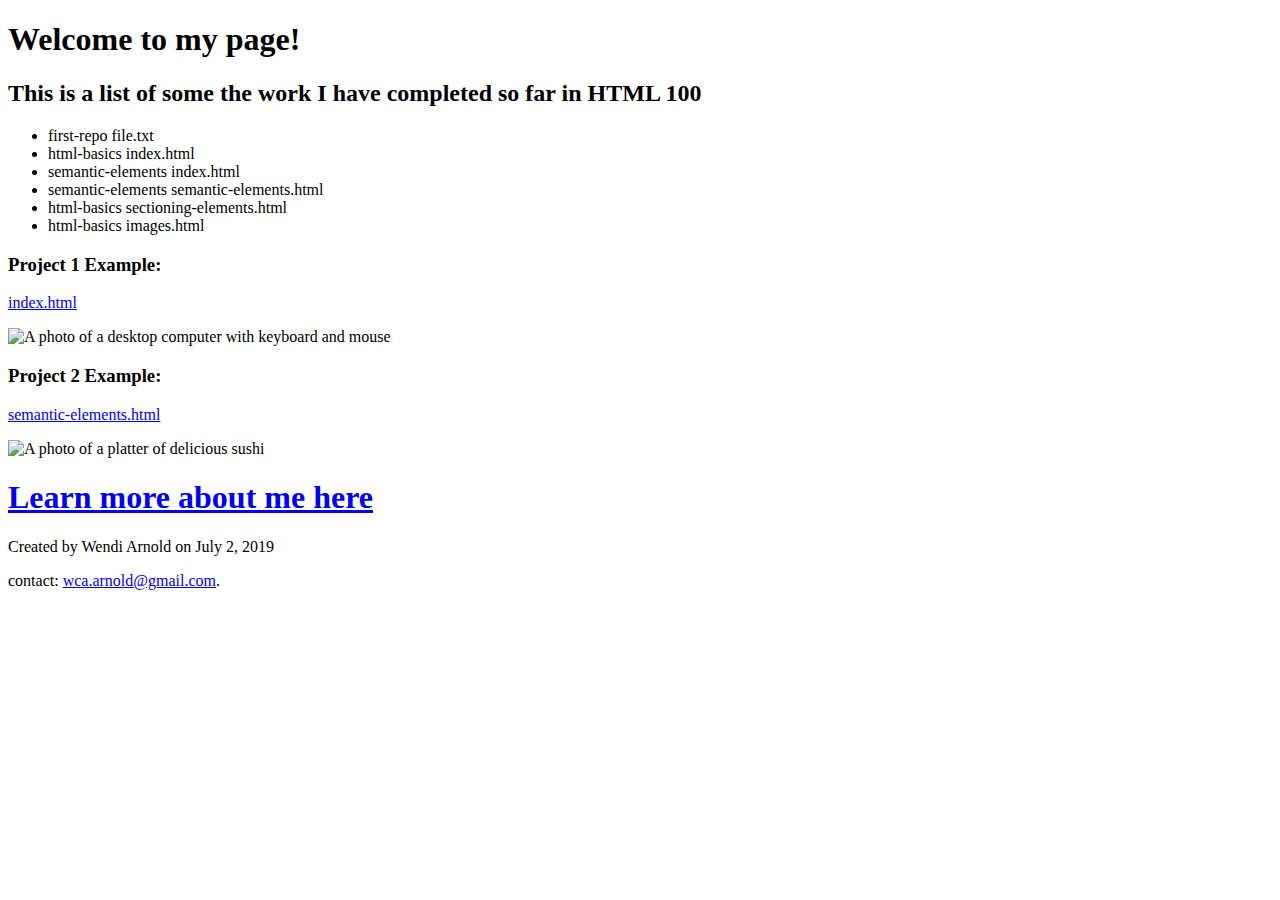
==== index.html @ 62278d21 "created two webpages in portfolio file" ====
<!DOCTYPE html>
<html lang="en">
  <head>
    <meta charset="utf-8">
    <title>Wendi's Portfolio</title>
  </head>

  <body>

    <nav>
    <header><h1>Welcome to my page!</h1></header>
    <h2>This is a list of some the work I have completed so far in HTML 100</h2>
      <ul>
        <li>first-repo file.txt</li>
        <li>html-basics index.html</li>
        <li>semantic-elements index.html</li>
        <li>semantic-elements semantic-elements.html</li>
        <li>html-basics sectioning-elements.html</li>
        <li>html-basics images.html</li>
      </ul>
      </nav>

      <article>
        <h3>Project 1 Example:</h3>
        <a href="file:///C:/Users/Wendi/Desktop/HTML100/semantic-elements/index.html">index.html</a>
          <p><img src="https://farm1.staticflickr.com/39/118084267_806dc080c7.jpg" width="150" height="100" alt="A photo of a desktop computer with keyboard and mouse"></p>
        <h3>Project 2 Example:</h3>
        <p><a href="file:///C:/Users/Wendi/Desktop/HTML100/semantic-elements/semantic-elements.html">semantic-elements.html</a></p>
        <p><img src="https://farm9.staticflickr.com/8757/16948980348_05771449e3_b.jpg" width="100" height="100" alt="A photo of a platter of delicious sushi"></p>
      </article>

      <section>
          <h1><a href="file:///C:/Users/Wendi/Desktop/HTML100/portfolio/about-me.html">Learn more about me here</a></h1>
      </section>

      <footer>
          <p>Created by Wendi Arnold on July 2, 2019</p>
          <p>contact: <a href="mailto:wca.arnold@gmail.com"> wca.arnold@gmail.com</a>. </p>
      </footer>

  </body>
</html>
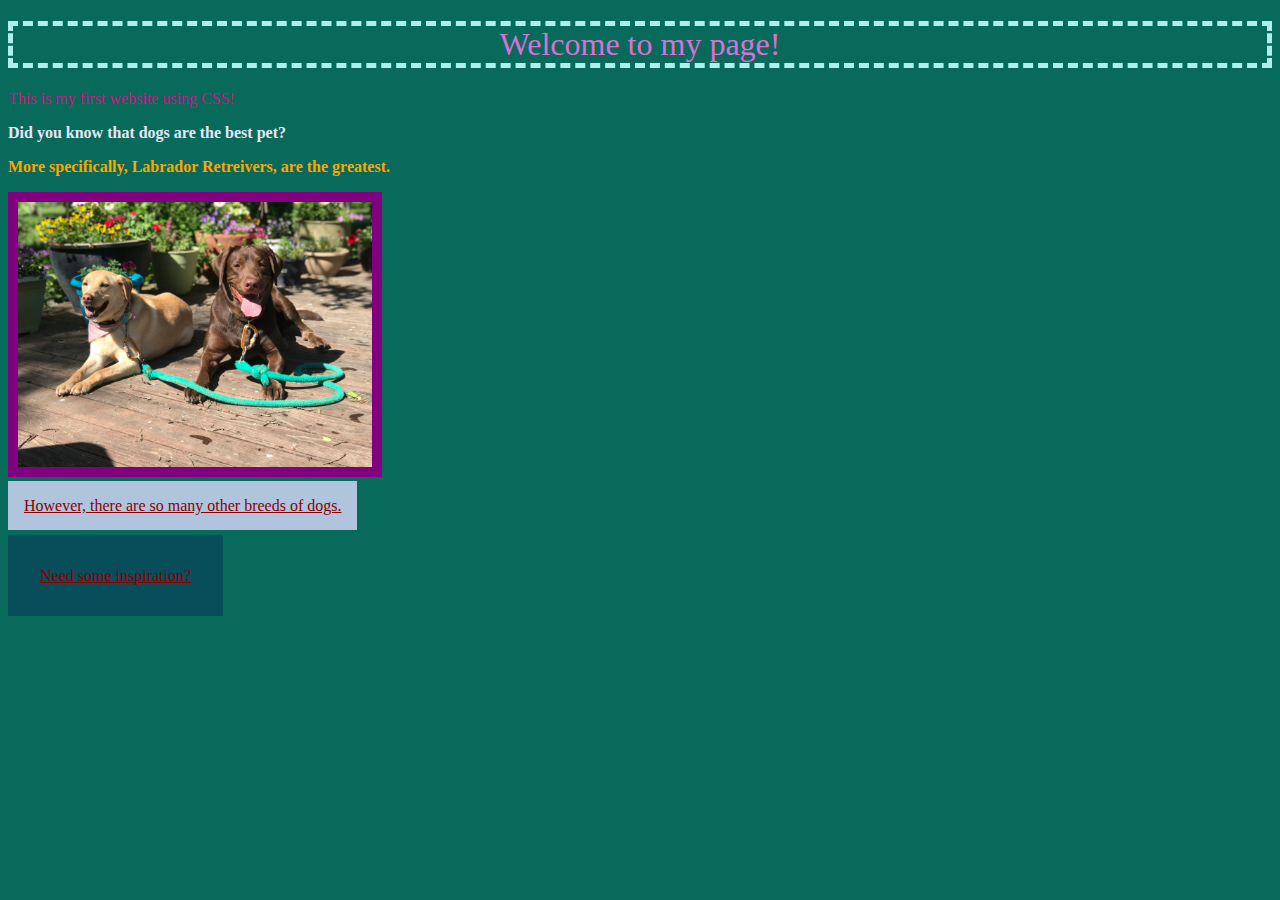
==== commit 85d379d2: "Add files via upload" ====
--- a/index.html
+++ b/index.html
@@ -1,42 +1,21 @@
-<!DOCTYPE html>
-<html lang="en">
-  <head>
-    <meta charset="utf-8">
-    <title>Wendi's Portfolio</title>
-  </head>
-
-  <body>
-
-    <nav>
-    <header><h1>Welcome to my page!</h1></header>
-    <h2>This is a list of some the work I have completed so far in HTML 100</h2>
-      <ul>
-        <li>first-repo file.txt</li>
-        <li>html-basics index.html</li>
-        <li>semantic-elements index.html</li>
-        <li>semantic-elements semantic-elements.html</li>
-        <li>html-basics sectioning-elements.html</li>
-        <li>html-basics images.html</li>
-      </ul>
-      </nav>
-
-      <article>
-        <h3>Project 1 Example:</h3>
-        <a href="file:///C:/Users/Wendi/Desktop/HTML100/semantic-elements/index.html">index.html</a>
-          <p><img src="https://farm1.staticflickr.com/39/118084267_806dc080c7.jpg" width="150" height="100" alt="A photo of a desktop computer with keyboard and mouse"></p>
-        <h3>Project 2 Example:</h3>
-        <p><a href="file:///C:/Users/Wendi/Desktop/HTML100/semantic-elements/semantic-elements.html">semantic-elements.html</a></p>
-        <p><img src="https://farm9.staticflickr.com/8757/16948980348_05771449e3_b.jpg" width="100" height="100" alt="A photo of a platter of delicious sushi"></p>
-      </article>
-
-      <section>
-          <h1><a href="file:///C:/Users/Wendi/Desktop/HTML100/portfolio/about-me.html">Learn more about me here</a></h1>
-      </section>
-
-      <footer>
-          <p>Created by Wendi Arnold on July 2, 2019</p>
-          <p>contact: <a href="mailto:wca.arnold@gmail.com"> wca.arnold@gmail.com</a>. </p>
-      </footer>
-
-  </body>
-</html>
+<!DOCTYPE html>
+<html lang="en">
+  <head>
+    <meta charset ="utf-8">
+    <title>Wendis Page</title>
+    <link rel="stylesheet" type="text/css" href="stylesheet.css">
+  </head>
+  <body>
+    <h1>Welcome to my page!</h1>
+    <p class="bright">This is my first website using CSS!</p>
+    <p class="important lavender-text">Did you know that dogs are the best pet?</p>
+    <p id="lead-paragraph">More specifically, Labrador Retreivers, are the greatest.</p>
+    <p><img src="dogs.jpg" alt="A yellow lab and a chocolate lab sitting on a deck in front of some flowers" ></p>
+    <a id="link" href="https://www.petfinder.com/dog-breeds/">However, there are so many other breeds of dogs.</a>
+    <br>
+    <br>
+    <br>
+    <p>
+    <a id="link" href="https://www.lifeisgreat.nu">Need some inspiration?</a></p>
+
+  </body>
--- a/stylesheet.css
+++ b/stylesheet.css
@@ -0,0 +1,57 @@
+p {
+  color: 	#FFA500;
+}
+
+body {
+  background-color: #086a5a;
+}
+
+.bright {
+  color: #C71585
+}
+
+.lavender-text {
+  color: lavender;
+}
+
+.important {
+  font-weight: bold;
+}
+
+#lead-paragraph {
+  color: 	#FFA500;
+  font-weight: bold;
+}
+.important:hover {
+  background-color:#D3D3D3;
+}
+
+a[href="https://www.petfinder.com/dog-breeds/"] {
+  background-color:#B0C4DE;
+  padding: 1rem;
+}
+
+#link {
+  color: 	#8B0000;
+}
+
+a[href="https://www.lifeisgreat.nu"] {
+  background-color:#084d5a;
+  padding: 2rem;
+}
+
+h1 {
+  color: #DA70D6;
+  border-style: dashed;
+  border-width: 5px;
+  border-color: #AFEEEE;
+  text-align: center;
+  font-weight: normal;
+}
+
+img {
+  border-style: solid;
+  border-color: 	#800080;
+  border-width: 10px;
+  width: 28%;
+}
